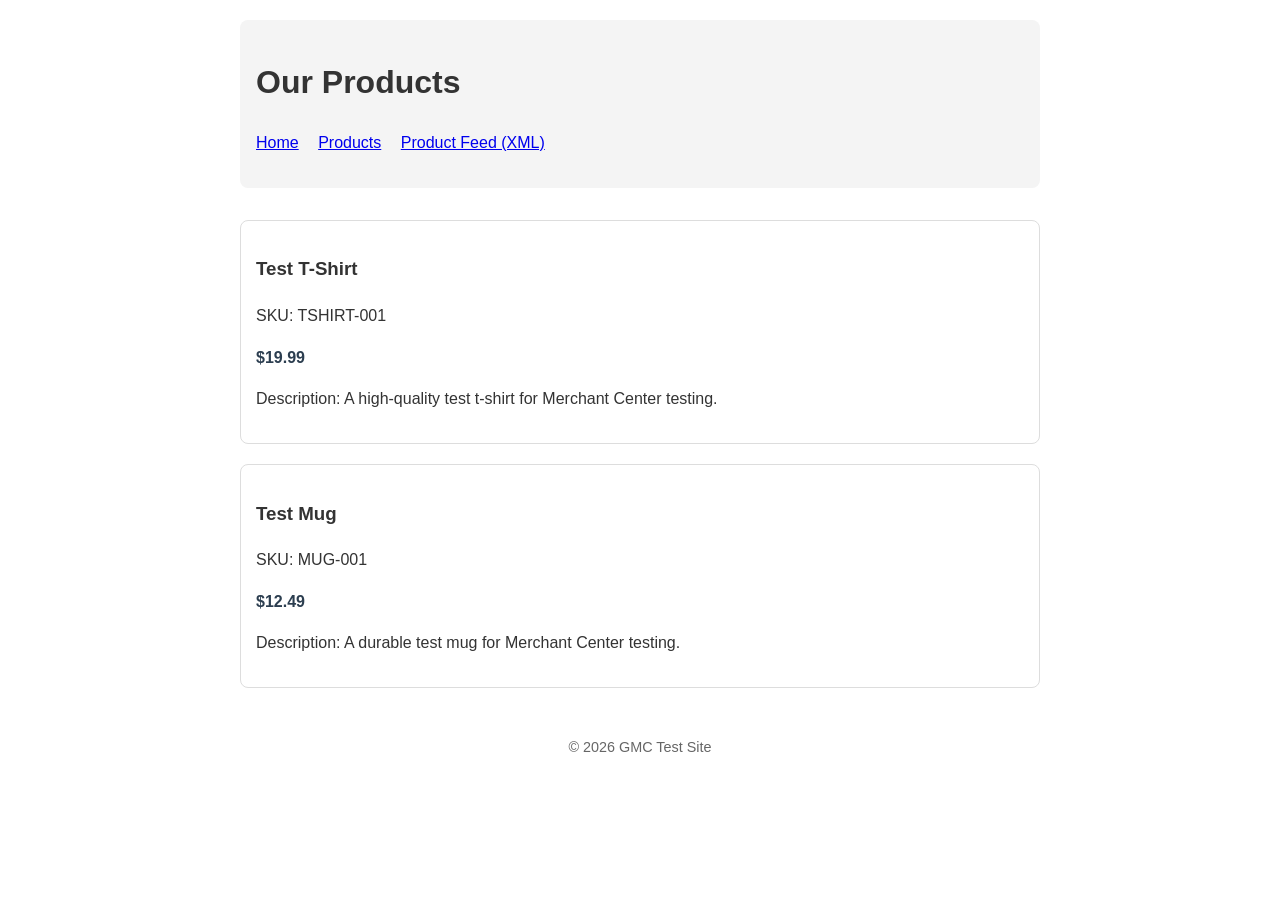
==== products.html @ 7700c51e "Initial commit of Google Merchant Center test site" ====
<!DOCTYPE html>
<html lang="en">
<head>
    <meta charset="UTF-8">
    <meta name="viewport" content="width=device-width, initial-scale=1.0">
    <title>Products - GMC Test Site</title>
    <link rel="stylesheet" href="styles.css">
    <!-- Structured Data for Product 1: Test T-Shirt -->
    <script type="application/ld+json">
    {
      "@context": "https://schema.org/",
      "@type": "Product",
      "name": "Test T-Shirt",
      "image": "https://via.placeholder.com/150",
      "description": "A high-quality test t-shirt for Merchant Center testing.",
      "sku": "TSHIRT-001",
      "brand": {
        "@type": "Brand",
        "name": "TestBrand"
      },
      "offers": {
        "@type": "Offer",
        "url": "https://your-github-username.github.io/your-repo-name/products.html",
        "priceCurrency": "USD",
        "price": "19.99",
        "availability": "https://schema.org/InStock",
        "itemCondition": "https://schema.org/NewCondition"
      }
    }
    </script>
    <!-- Structured Data for Product 2: Test Mug -->
    <script type="application/ld+json">
    {
      "@context": "https://schema.org/",
      "@type": "Product",
      "name": "Test Mug",
      "image": "https://via.placeholder.com/150",
      "description": "A durable test mug for Merchant Center testing.",
      "sku": "MUG-001",
      "brand": {
        "@type": "Brand",
        "name": "TestBrand"
      },
      "offers": {
        "@type": "Offer",
        "url": "https://your-github-username.github.io/your-repo-name/products.html",
        "priceCurrency": "USD",
        "price": "12.49",
        "availability": "https://schema.org/InStock",
        "itemCondition": "https://schema.org/NewCondition"
      }
    }
    </script>
</head>
<body>
    <header>
        <h1>Our Products</h1>
        <nav>
            <ul>
                <li><a href="index.html">Home</a></li>
                <li><a href="products.html">Products</a></li>
                <li><a href="feed.xml">Product Feed (XML)</a></li>
            </ul>
        </nav>
    </header>
    <main>
        <div class="product-card">
            <h3>Test T-Shirt</h3>
            <p>SKU: TSHIRT-001</p>
            <p class="product-price">$19.99</p>
            <p>Description: A high-quality test t-shirt for Merchant Center testing.</p>
        </div>

        <div class="product-card">
            <h3>Test Mug</h3>
            <p>SKU: MUG-001</p>
            <p class="product-price">$12.49</p>
            <p>Description: A durable test mug for Merchant Center testing.</p>
        </div>
    </main>
    <footer>
        <p>&copy; 2026 GMC Test Site</p>
    </footer>
</body>
</html>
---- styles.css ----
body {
    font-family: -apple-system, BlinkMacSystemFont, "Segoe UI", Roboto, Helvetica, Arial, sans-serif;
    line-height: 1.6;
    margin: 0;
    padding: 0;
    color: #333;
    max-width: 800px;
    margin: auto;
    padding: 20px;
}

header {
    background: #f4f4f4;
    padding: 1rem;
    margin-bottom: 2rem;
    border-radius: 8px;
}

nav ul {
    list-style: none;
    padding: 0;
}

nav ul li {
    display: inline;
    margin-right: 15px;
}

.product-card {
    border: 1px solid #ddd;
    padding: 15px;
    margin-bottom: 20px;
    border-radius: 8px;
}

.product-price {
    font-weight: bold;
    color: #2c3e50;
}

footer {
    margin-top: 3rem;
    font-size: 0.9rem;
    color: #666;
    text-align: center;
}
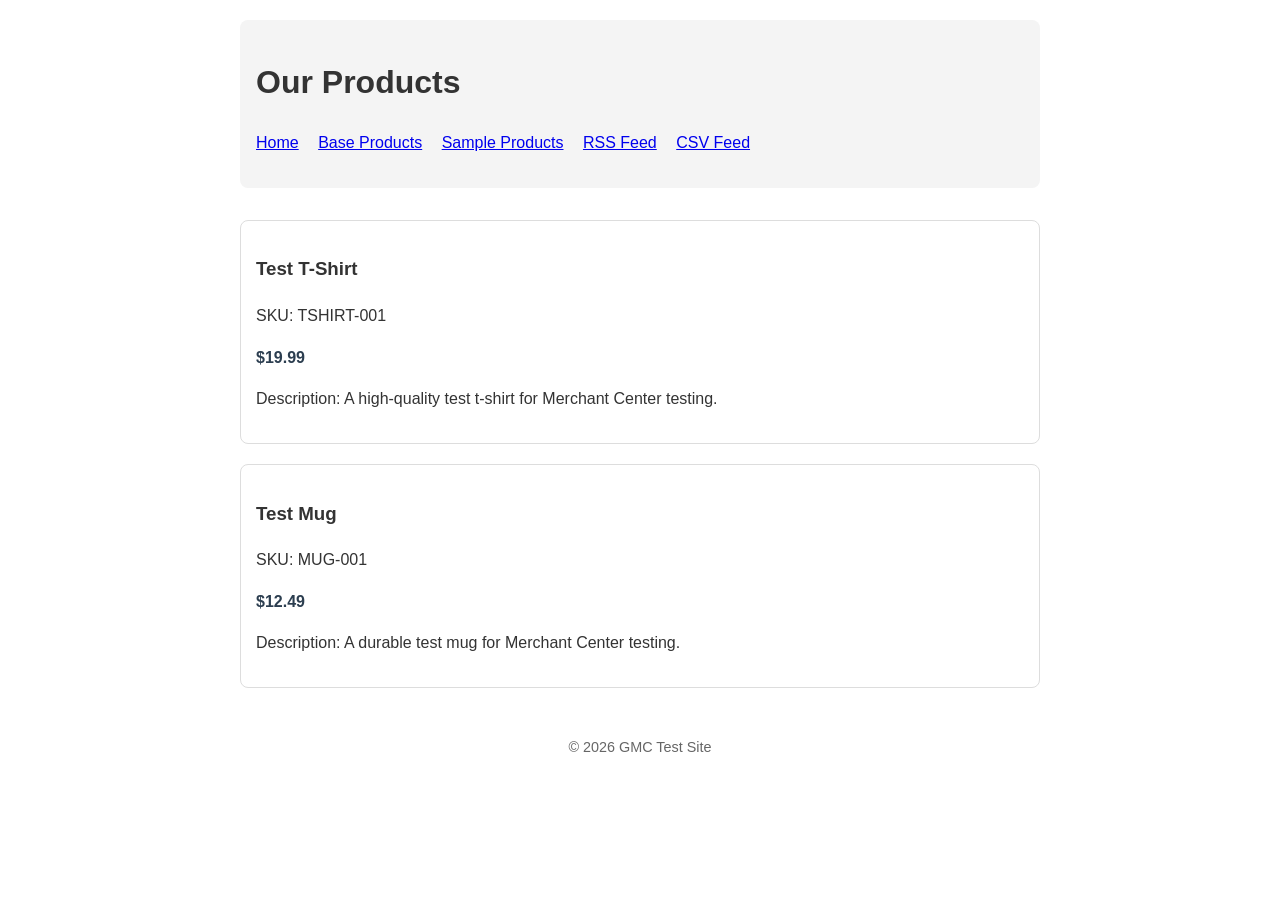
==== commit 88f20fd5: "Add 16 sample products with images and CSV feed" ====
--- a/products.html
+++ b/products.html
@@ -20,7 +20,7 @@
       },
       "offers": {
         "@type": "Offer",
-        "url": "https://your-github-username.github.io/your-repo-name/products.html",
+        "url": "https://singhpoona-cts.github.io/merchant_api_test_site/products.html",
         "priceCurrency": "USD",
         "price": "19.99",
         "availability": "https://schema.org/InStock",
@@ -43,7 +43,7 @@
       },
       "offers": {
         "@type": "Offer",
-        "url": "https://your-github-username.github.io/your-repo-name/products.html",
+        "url": "https://singhpoona-cts.github.io/merchant_api_test_site/products.html",
         "priceCurrency": "USD",
         "price": "12.49",
         "availability": "https://schema.org/InStock",
@@ -58,8 +58,10 @@
         <nav>
             <ul>
                 <li><a href="index.html">Home</a></li>
-                <li><a href="products.html">Products</a></li>
-                <li><a href="feed.xml">Product Feed (XML)</a></li>
+                <li><a href="products.html">Base Products</a></li>
+                <li><a href="sample-products.html">Sample Products</a></li>
+                <li><a href="feed.xml">RSS Feed</a></li>
+                <li><a href="gmc_feed.csv">CSV Feed</a></li>
             </ul>
         </nav>
     </header>
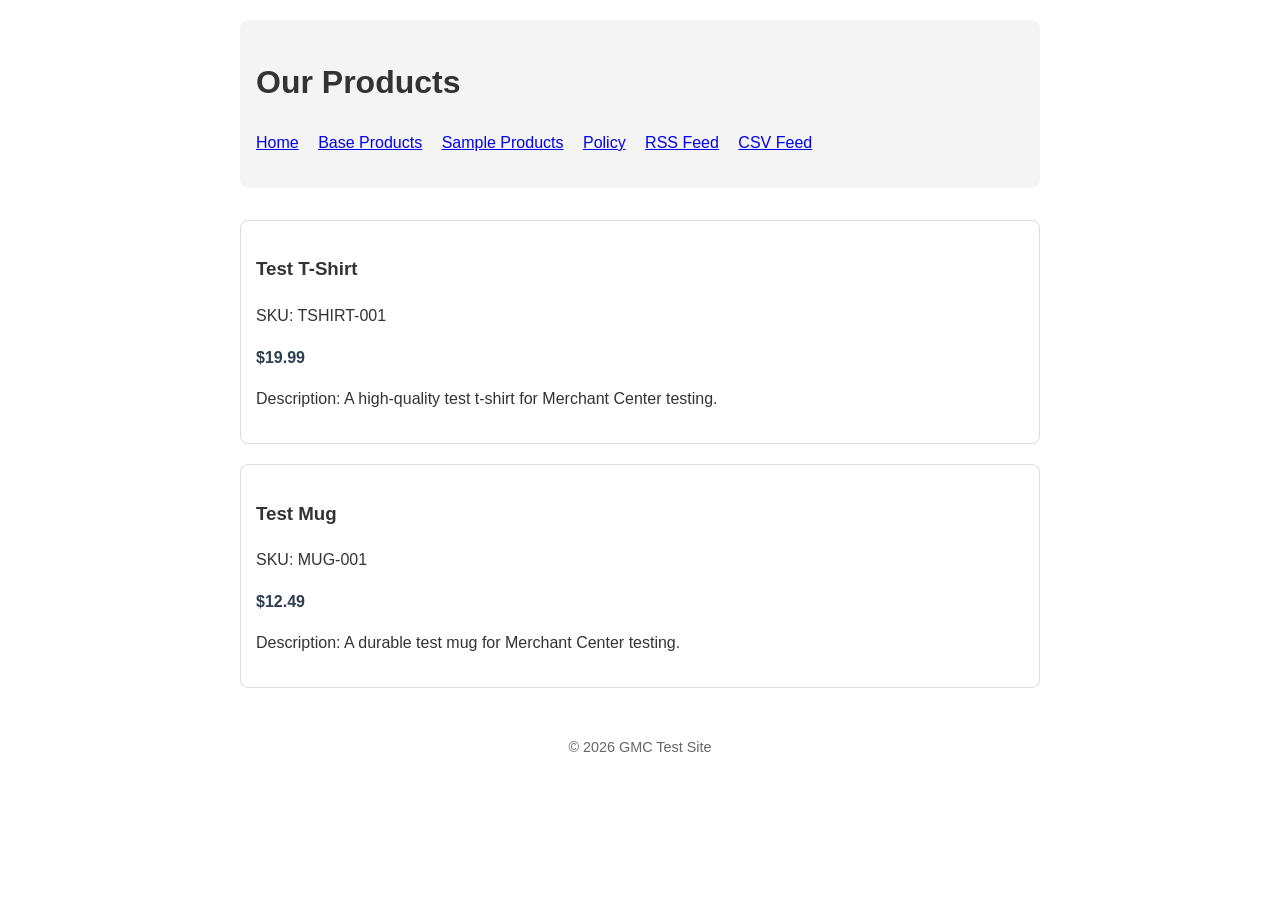
==== commit 069a2679: "Add No Exchange and No Return Policy page" ====
--- a/products.html
+++ b/products.html
@@ -60,6 +60,7 @@
                 <li><a href="index.html">Home</a></li>
                 <li><a href="products.html">Base Products</a></li>
                 <li><a href="sample-products.html">Sample Products</a></li>
+                <li><a href="policy.html">Policy</a></li>
                 <li><a href="feed.xml">RSS Feed</a></li>
                 <li><a href="gmc_feed.csv">CSV Feed</a></li>
             </ul>
